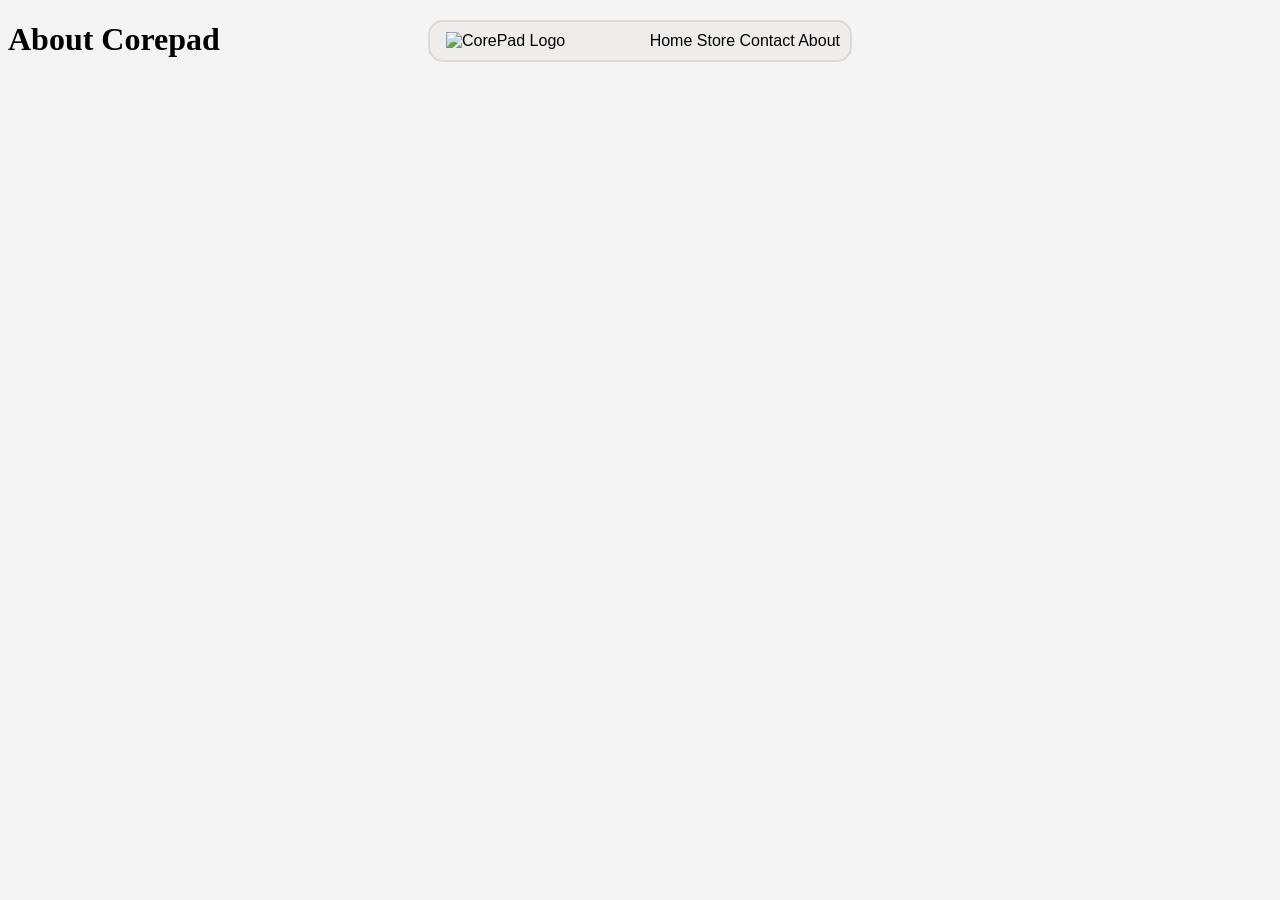
==== about/index.html @ 92889971 "Rename about.html to index.html" ====
<!DOCTYPE html>
<html>
    <head>
        <link rel="icon" type="image/x-icon" href="favicon.ico">
        <link rel="stylesheet" href="../styles.css">
        <link rel="preconnect" href="https://fonts.googleapis.com">
        <link rel="preconnect" href="https://fonts.gstatic.com" crossorigin>
        <link href="https://fonts.googleapis.com/css2?family=Geist+Pixel&display=swap" rel="stylesheet">
        <title>Corepad | Home</title>
    </head>
    <body> 
        <ul class="nav">
        <img src="logo.png" class="nav-logo" alt="CorePad Logo">
        <a href="/">Home</a>
        <a href="store/store.html">Store</a>
        <a href="contact/contact.html">Contact</a>
        <a href="about/about.html">About</a>
        </ul>
        <h1>About Corepad</h1>
    </body>
</html>
---- styles.css ----
.nav{
  font-family: "Geist Pixel", sans-serif;
  border: 2px solid #dbd8d8;
  border-radius: 15px;
  width: 400px;
  margin: 0 auto;
  background-color: #efecec;
  text-align: right;
  padding: 10px;

  position: fixed;
  top: 20px;
  left: 50%;
  transform: translateX(-50%);
  z-index: 1000;
}

.nav a{
  text-decoration: none;
  color: black;
}

.nav a:hover{
  color: #071a97;
}

body {
  background-color: #f4f4f5;
}

.nav-logo {
  width: 40px;
  height: 40px;
  padding-right: 80px;
  object-fit: contain;
}
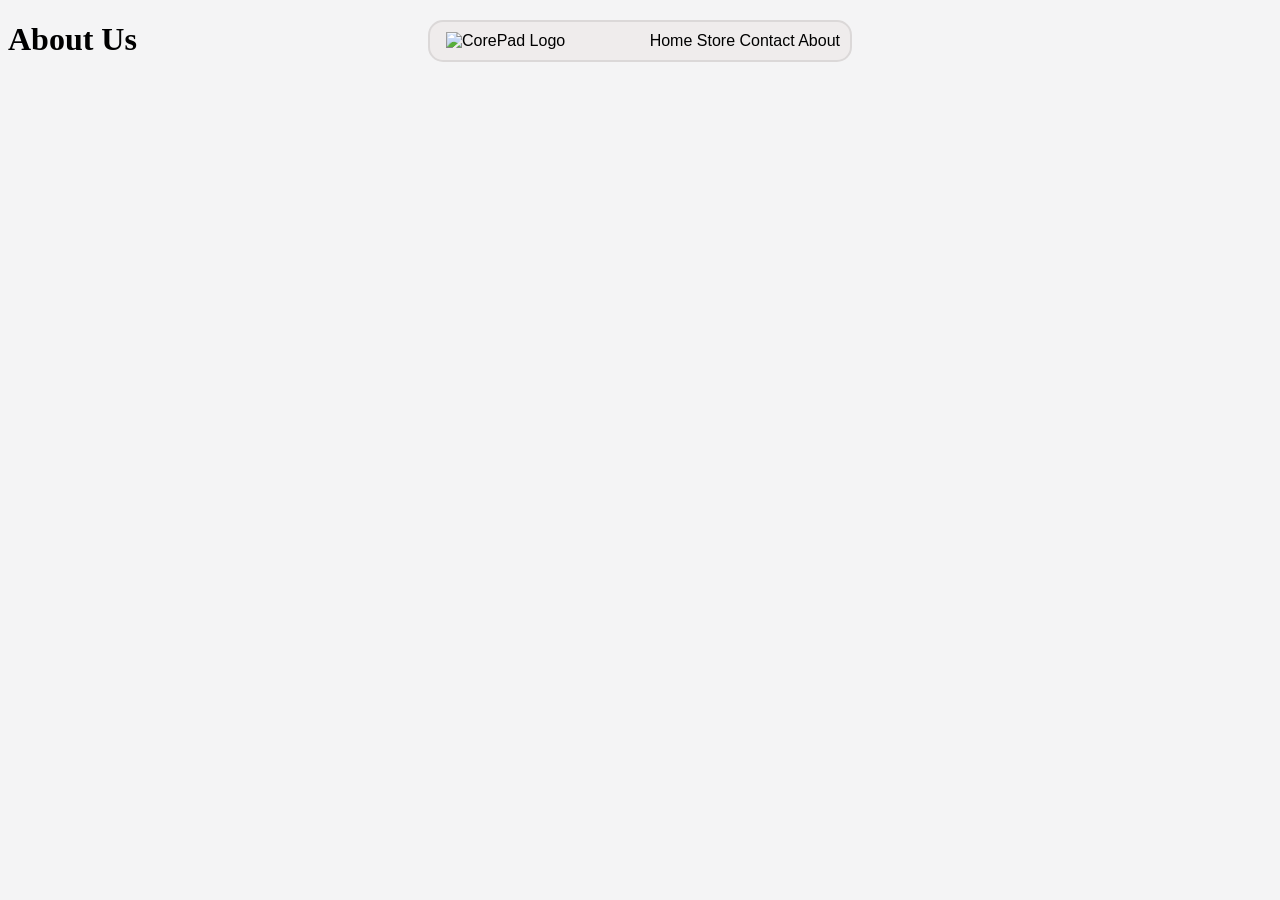
==== commit 234c5865: "Merge branch 'main' of https://github.com/albertphu07/corepad-website" ====
--- a/about/index.html
+++ b/about/index.html
@@ -12,10 +12,10 @@
         <ul class="nav">
         <img src="logo.png" class="nav-logo" alt="CorePad Logo">
         <a href="/">Home</a>
-        <a href="store/store.html">Store</a>
-        <a href="contact/contact.html">Contact</a>
-        <a href="about/about.html">About</a>
+        <a href="store/">Store</a>
+        <a href="contact/">Contact</a>
+        <a href="about/">About</a>
         </ul>
-        <h1>About Corepad</h1>
+        <h1>About Us</h1>
     </body>
 </html>
